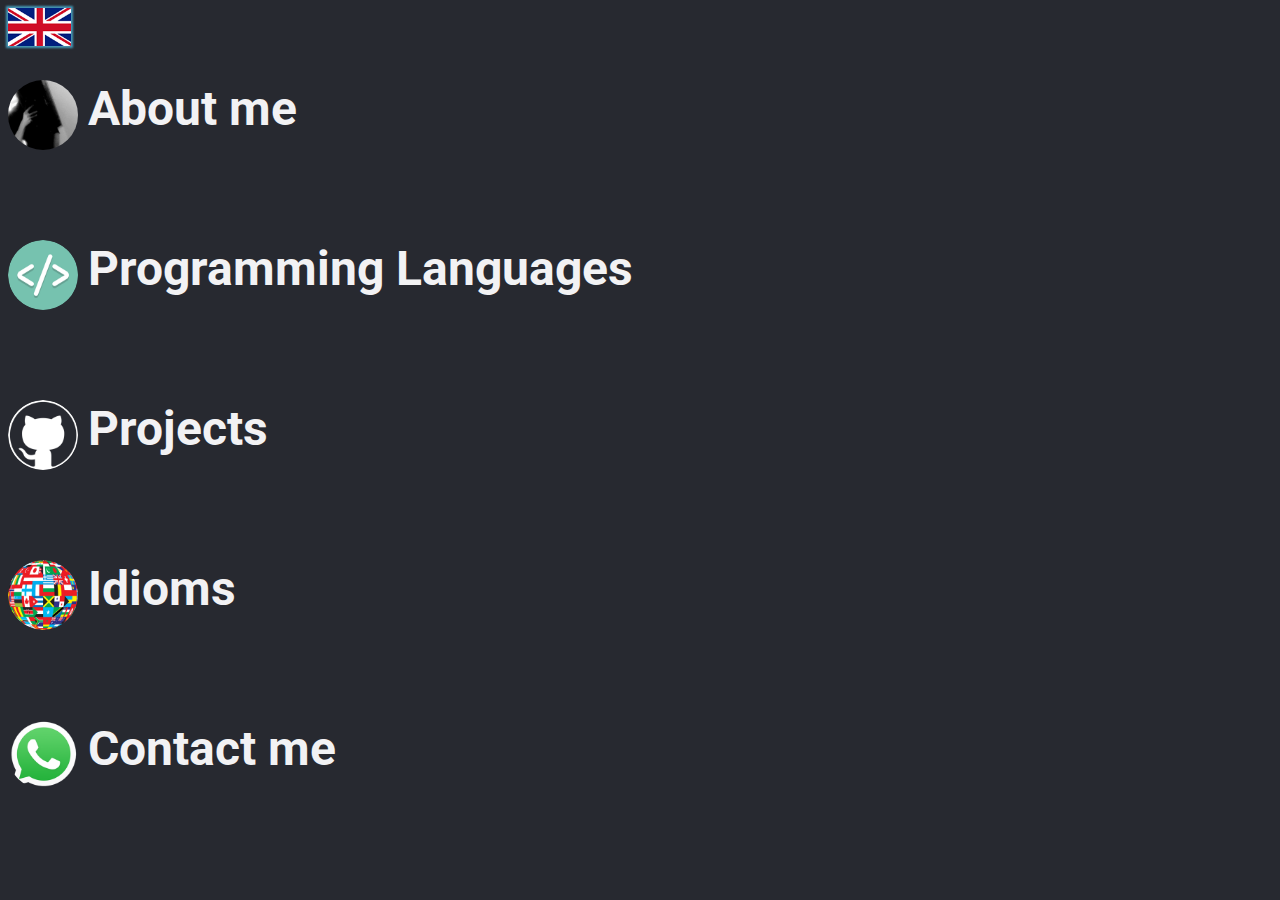
==== index.html @ 6241e6b9 "Update" ====
<!doctype html>
<html>
	<head>
		<meta charset="UTF-8">

		<link rel="shortcut icon" type="image/x-icon" href="content/favicon.ico">

		<script src="system.js" type="text/javascript"></script>
		<link rel="stylesheet" href="layout.css">
	</head>

	<body>
		<!--Idiom-->
		<img id="change_lang" class="light" style="width:5%;margin-bottom:30px" src="" alt="Idiom">
		<div id="window" class="window">
			<div class="smooth-shape window-content">
				<div class="smooth-top window-header">
					<h2><span translation-index="title_lang"></span></h2>
				</div>
				<img onclick="SetLanguage('EN');" id="change_lang" src="content/flag_en.jpg" class="light" alt="English">
				<img onclick="SetLanguage('BR');" id="change_lang" src="content/flag_br.jpg" class="light" alt="Português">
				<img onclick="SetLanguage('ES');" id="change_lang" src="content/flag_es.jpg" class="light" alt="Español">
			</div>
		</div>

		<br>
		<!--Tags-->
		<div id="1">
			<img ignore="" onclick="Tab(this);" src="content/tab_1.jpg" class="round tab">
			<font size="15px" class="absolute"><span translation-index="title_me"></span></font>
			<div class="half-squared hidden container">
				<p><span translation-index="me_0"></span></p>
				<p><span translation-index="me_1"></span></p>
				<p><span translation-index="me_2"></span></p>
			</div>
		</div>

		<br><br>

		<div id="2">
			<img ignore="" onclick="Tab(this);" src="content/tab_2.jpg" class="round tab">
			<font size="15px" class="absolute"><span translation-index="title_prog"></span></font>
			<div class="half-squared hidden container">
				<!--width *= 4 + 100-->
				<div class="squared infographic" style="width:calc(100px + 98px * 4);">
					<img src="content/lang_lua.jpg" alt="Lua">
					<font size="20">98%</font>
				</div>

				<div class="squared infographic" style="width:calc(100px + 70px * 4);">
					<img src="content/lang_cs.jpg" alt="C#">
					<font size="20">70%</font>
				</div>

				<div class="squared infographic" style="width:calc(100px + 50px * 4);">
					<img src="content/lang_java.jpg" alt="Java">
					<font size="20">50%</font>
				</div>

				<div class="squared infographic" style="width:calc(100px + 38px * 4);">
					<img src="content/lang_js.jpg" alt="JavaScript">
					<font size="20">38%</font>
				</div>

				<div class="squared infographic" style="width:calc(100px + 35px * 4);">
					<img src="content/lang_c.jpg" alt="C">
					<font size="20">35%</font>
				</div>

				<div class="squared infographic" style="width:calc(100px + 15px * 4);">
					<img src="content/lang_py.jpg" alt="Python">
					<font size="20">15%</font>
				</div>

				<div class="squared infographic" style="width:calc(100px + 10px * 4);">
					<img src="content/lang_cpp.jpg" alt="C++">
					<font size="20">10%</font>
				</div>

				<div class="squared infographic" style="width:calc(100px + 8px * 4);">
					<img src="content/lang_php.jpg" alt="PHP">
					<font size="20">8%</font>
				</div>
			</div>
		</div>

		<br><br>

		<div id="3">
			<img ignore="" onclick="Tab(this);" src="content/tab_3.jpg" class="round tab">
			<font size="15px" class="absolute"><span translation-index="title_prj"></span></font>
			<div class="half-squared hidden container">
				<h2><span translation-index="open_source"></span></h2>

				<div class="center">
					<img src="content/github_contributions.jpg" alt="Github Contributions">
					<br>
					<span translation-index="github" format='<a target="_blank" href="https://github.com/Lautenschlager-id">Github</a>'></span>
				</div>

				<div class="center">
					<img src="content/pastebin_stats.jpg" alt="Pastebin Stats">
					<br>
					<span translation-index="pastebin" format='<a target="_blank" href="https://pastebin.com/u/Bolodefchoco_LUAXML#_=_">Pastebin</a>'></span>
				</div>

				<button id="btn_prj_4" type="button" onclick="OneItem('prj', '4');" class="smooth-shape button">Fromage API</button>
				<button id="btn_prj_3" type="button" onclick="OneItem('prj', '3');" class="smooth-shape button">Solar System Defense</button>
				<button id="btn_prj_2" type="button" onclick="OneItem('prj', '2');" class="smooth-shape button">Translator Bot</button>
				<button id="btn_prj_1" type="button" onclick="OneItem('prj', '1');" class="smooth-shape button">Head Wars</button>

				<div id="prj_4" class="half-squared sub-container hidden">
					<div class="center">
						<img src="content/fromage-api.jpg" alt="Fromage API">
					</div>

					<p><span translation-index="prj_4_0" format='<a type="sub" target="_blank" href="https://github.com/Lautenschlager-id/Fromage">Fromage API</a>'></span></p>

					<p><span translation-index="prj_4_1"></span></p>
					<p><span translation-index="prj_4_2"></span></p>
				</div>
				<div id="prj_3" class="half-squared sub-container hidden">
					<div class="center">
						<img src="content/solar-system-defense.jpg" alt="Solar System System">
						<br>
						<iframe frameborder="0" src="https://itch.io/embed/255207?border_width=0&bg_color=00000F&fg_color=e4e4ea&link_color=0484D1&border_color=00000F" width="206" height="165"></iframe>
					</div>

					<p><span translation-index="prj_3_0" format='<a type="sub" target="_blank" href="https://lautenschalger-id.itch.io/solar-system-defense">Solar System Defense</a>'></span></p>
					<p><span translation-index="prj_3_1"></span></p>
					<p><span translation-index="prj_3_2"></span></p>

					<div class="center">
						<img src="content/solar-system-defense.gif" alt="Solar System System Gameplay" width="90%" height="90%">
					</div>
				</div>
				<div id="prj_2" class="half-squared sub-container hidden">
					<div class="center">
						<img src="content/translator-bot.jpg" alt="Translator Bot">
					</div>

					<p><span translation-index="prj_2_0" format='<a type="sub" target="_blank" href="https://discord.gg/eXB6QrU">Translator Bot</a>'></span></p>

					<span translation-index="prj_2_1"></span>

					<div class="center">
						<img src="content/translator-bot-cmds.jpg" alt="Discord Bot - Commands">
					</div>

					<span translation-index="prj_2_2"></span>

					<div class="center">
						<img src="content/translator-bot-request.jpg" alt="Discord Bot - Request">
					</div>

					<span translation-index="prj_2_3"></span>

					<div class="center">
						<img src="content/translator-bot-translation.jpg" alt="Discord Bot - Translation">
					</div>
				</div>
				<div id="prj_1" class="half-squared sub-container hidden">
					<div class="center">
						<img src="content/head-wars.jpg" alt="Head Wars">
						<br>
						<iframe frameborder="0" src="https://itch.io/embed/255550?border_width=0&bg_color=000000&fg_color=bdbaba&link_color=fa5c5c&border_color=333333" width="206" height="165"></iframe>
					</div>

					<p><span translation-index="prj_1_0" format='<a type="sub" target="_blank" href="https://lautenschalger-id.itch.io/head-wars">Head Wars</a>'></span></p>
					<p><span translation-index="prj_1_1"></span></p>
					<p><span translation-index="prj_1_2"></span></p>

					<div class="center">
						<img src="content/head-wars.gif" alt="Head Wars Gameplay" width="80%" height="80%">
					</div>
				</div>
			</div>
		</div>

		<br><br>

		<div id="4">
			<img ignore="" onclick="Tab(this);" src="content/tab_4.jpg" class="round tab">
			<font size="15px" class="absolute"><span translation-index="title_lang"></span></font>
			<div class="half-squared hidden container">
				<div class="single-line img-button-collection">
					<img id="btn_flag_1" onclick="OneItem('flag', '1');" src="content/flag_br.jpg" style="width:100px" alt="Português">
					<img id="btn_flag_2" onclick="OneItem('flag', '2');" src="content/flag_en.jpg" style="width:100px" alt="English">
					<img id="btn_flag_3" onclick="OneItem('flag', '3');" src="content/flag_es.jpg" style="width:80px" alt="Español">
					<img id="btn_flag_4" onclick="OneItem('flag', '4');" src="content/flag_de.jpg" style="width:50px" alt="Deutsch">
					<img id="btn_flag_5" onclick="OneItem('flag', '5');" src="content/flag_fr.jpg" style="width:40px" alt="Français">
				</div>

				<div id="flag_1" class="half-squared sub-container hidden">
					Português é meu idioma nativo.
				</div>
				<div id="flag_2" class="half-squared sub-container hidden">
					English is my second language and I have an advanced level in it.
					<br>
					<br>
					This skill has been improved because of the high school, two courses and an intense communication with people.
				</div>
				<div id="flag_3" class="half-squared sub-container hidden">
					Español es mi tercer lenguaje y tengo un nivel medio en el mismo.
					<br>
					<br>
					Habilidad obtenida por medio de la escuela secundaria y comunicación escrita con amigos.
				</div>
				<div id="flag_4" class="half-squared sub-container hidden">
					Deutsch ist mein vierte sprache. Ich kenne nur ein paar Worte.
				</div>
				<div id="flag_5" class="half-squared sub-container hidden">
					J'apprends le Français avec mes amis.
				</div>
			</div>
		</div>

		<br><br>

		<div id="5">
			<img ignore="" onclick="Tab(this);" src="content/tab_5.jpg" class="round tab">
			<font size="15px" class="absolute"><span translation-index="title_contact"></span></font>
			<div class="half-squared hidden container">
				<div class="single-line">
					<img class="icon" src="content/whatsapp.jpg"> <h2>+55 011 9 8406-2722</h2>
				</div>
				<br>
				<div class="single-line">
					<img class="icon" src="content/mail.jpg"> <h2>tai.romani@hotmail.com</h2>
				</div>
				<br>
				<div class="single-line">
					<img class="icon" src="content/linkedin.jpg"> <h2><a target="_blank" href="https://www.linkedin.com/in/lautenschlager-id/">linkedin.com/in/lautenschlager-id</a></h2>
				</div>
				<br>
				<div class="single-line">
					<img class="icon" src="content/facebook.jpg"> <h2><a target="_blank" href="https://facebook.com/Lautenschlager.id">fb.com/Lautenschlager.id</a></h2>
				</div>
				<br>
				<div class="single-line">
					<img class="icon" src="content/instagram.jpg"> <h2><a target="_blank" href="https://www.instagram.com/lautenschlager.id/">instagram.com/Lautenschlager.id</a></h2>
				</div>
			</div>
		</div>
	</body>
</html>
---- layout.css ----
@import url('https://fonts.googleapis.com/css?family=Roboto');
@import url('https://fonts.googleapis.com/css?family=Lato');

body {
	background-color: #272930;
	color: #F2F2F4;
}
p {
	text-indent: 10px;
}
a, a[type="sub"] {
	color: #29B3CC;
	cursor: pointer;
	font-weight: bold;
	text-decoration: none;
}
a[type="sub"] {
	color: #29B3CC;
}
font[type="set_lang"] {
	font-family: "Roboto";
	font-size: 20px;
}
font span {
	font-family: "Roboto";
	font-weight: bold;
}
h2, span {
	margin: 0;
}

.center {
	margin: 15px 0px;
	text-align: center;
}
.absolute {
	position: absolute;
}
.squared {
	border-radius: 10px;
}
.half-squared {
	border-radius: 6px;
}
.smooth-shape {
	border-radius: 4px;
}
.smooth-top {
	border-radius: 4px 4px 0 0;
}
.single-line {
	display: flex;
	align-items: center;
	align-content: center;
}
.icon {
	height: 50px;
	margin-right: 10px;
	width: 50px;
}
.round {
	border-radius: 50%;
}
.block button {
	display: block;
}
.fixed-width {
	width: 180px;
}

.hidden {
	background-color: transparent;
	color: transparent;
	display: none;
	font-size: 0;
	height: 0;
	opacity: 0;
	width: 0;
}
.hidden img {
	width: 0px;
	height: 0px;
}
.visible {
	font-size: 15px;
	height: auto;
	max-width: 800px;
	min-width: 150px;
	opacity: 1;
	width: max-content;
}

.tab {
	cursor: pointer;
	margin-bottom: 50px;
	margin-right: 10px;
	width: 70px;
}

.container {
	-background-color: #5769A8;
	color: #EFF7FF;
	padding: 10px;
	margin: -100px 120px -20px;
	font-family: "Roboto";
	text-align: justify;
}
.container, .container img {
	animation-duration: .8s;
	animation-name: expand;
}
.sub-container {
	background-color: #31343d;
	margin-top: 5px;
	padding: 10px 10px;
	font-family: "Lato";
	
	text-align: justify;
}

.infographic {
	align-items: center;
	background-color: #31343d;
	color: #9EA6C1;
	display: flex;
	height: 55px;
	margin: 5px;
}
.infographic > img {
	height: 50px;
	padding: 2px 10px 2px 4px;
	width: 50px;
}

.button {
	background-color: #4183C4;
	border: none;
	color: #FFFFFF;
	cursor: pointer;
	font-size: 16px;
	font-weight: bold;
	height: auto;
	
	max-height: max-content;
	min-height: 40px;
	padding: 10px;
	
	transition: background-color .5s;
	transition-timing-function: ease-in-out;
}
.button:hover {
	background-color: #386A9B;
}

.img-button-collection img {
	border: transparent;
	height: auto;
	padding: 5px;
}
.img-button-collection img:hover {
	border: 2px solid #F2F2F4;
}

.light {
	box-shadow: 0px 0px 2px 2px rgb(81, 198, 239, .7);
	transition: .5s;
}
.light:hover {
	box-shadow: 0px 0px 7px 7px rgb(81, 198, 239, .7);
}

/* Class based on w3schools' modal */
.window {
	background-color: rgba(32, 32, 32, .8);
	display: none;
	height: 100%;
	left: 0;
	padding: 50px; /* Location */
	position: fixed;
	top: 0;
	width: 100%;
	z-index: 1;
}
.window-content {
	background-color: #24262b;
	margin: auto;
	padding-bottom: 10px;
	position: relative;
	width: max-content;
	
	animation-duration: .6s;
	animation-name: display-window;
}
.window-header {
	background-color: #31343d;
	font-family: "Lato";
	padding: 5px;
	text-align: center;
}
.window img {
	align-content: center;
	display: block;
	height: auto;
	margin-top: 10px;
	margin-left: auto;
	margin-right: auto;
	width: 80%;
}

/* KEYFRAMES */
@keyframes expand {
	from {
		background-color: transparent;
		color: transparent;
		margin: -70px 0px;
		font-size: 0;
		height: 0;
		width: 0;
	}
}
@keyframes contract { 
	to {
		background-color: transparent;
		color: transparent;
		margin: -70px 0px;
		font-size: 0;
		height: 0;
		width: 0;
	}
}
@keyframes display-window {
	from {
		top: -300px;
		opacity: 0;
	}
	to {
		top: 0;
		opacity: 1;
	}
}
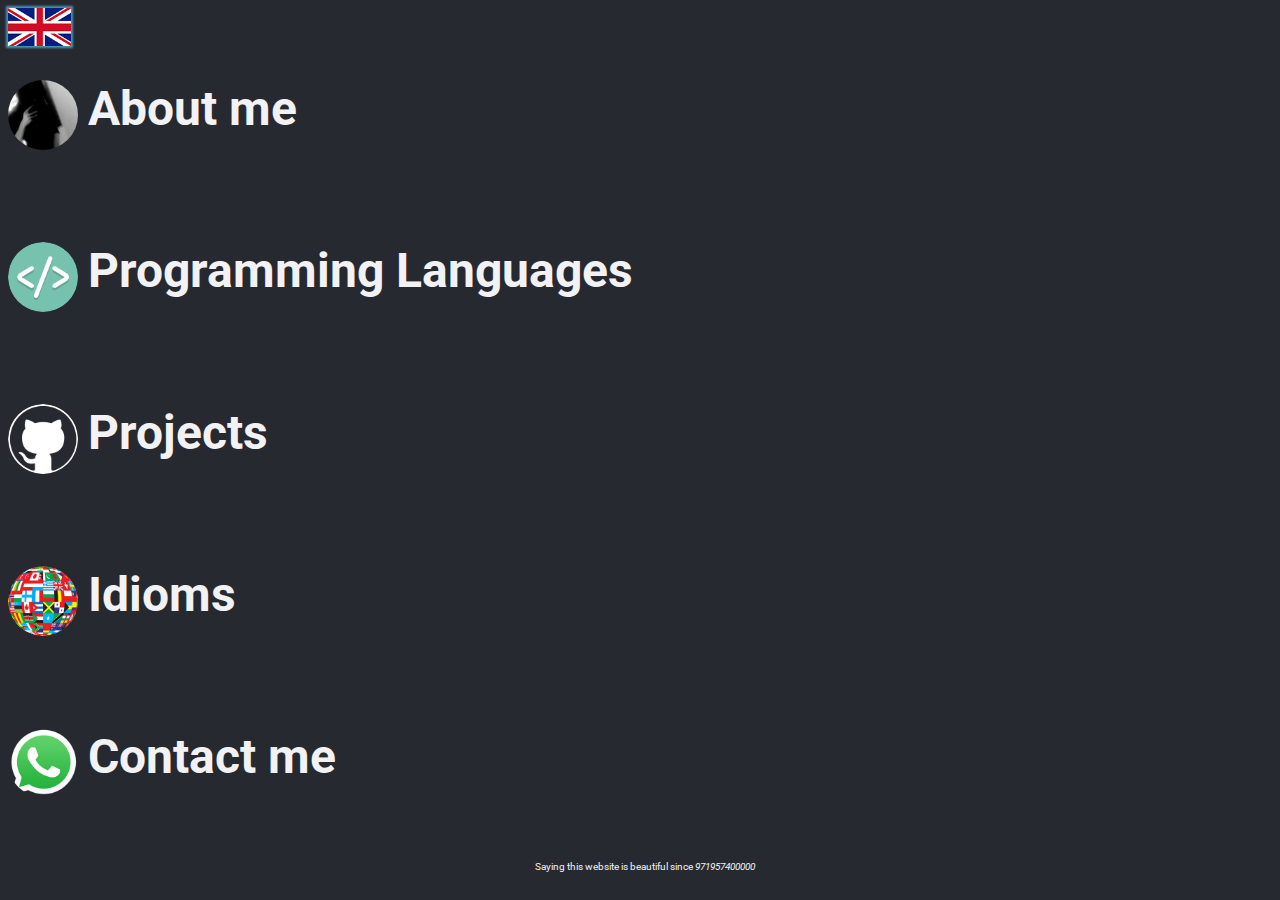
==== commit d8b8fd46: "Update" ====
--- a/index.html
+++ b/index.html
@@ -1,6 +1,7 @@
 <!doctype html>
 <html>
 	<head>
+		<title>Lautenschlager.id</title>
 		<meta charset="UTF-8">
 
 		<link rel="shortcut icon" type="image/x-icon" href="content/favicon.ico">
@@ -11,7 +12,7 @@
 
 	<body>
 		<!--Idiom-->
-		<img id="change_lang" class="light" style="width:5%;margin-bottom:30px" src="" alt="Idiom">
+		<img id="change_lang" class="light" style="width:5%;margin-bottom:30px" src="content/flag_en.jpg" alt="Idiom">
 		<div id="window" class="window">
 			<div class="smooth-shape window-content">
 				<div class="smooth-top window-header">
@@ -32,6 +33,9 @@
 				<p><span translation-index="me_0"></span></p>
 				<p><span translation-index="me_1"></span></p>
 				<p><span translation-index="me_2"></span></p>
+				<div class="single-line">
+					<img class="icon" src="content/pdf.jpg"> <a id="cv" href="content/cv_en.pdf" target="_blank"><h2>Résumé</h2></a>
+				</div>
 			</div>
 		</div>
 
@@ -210,7 +214,7 @@
 					Deutsch ist mein vierte sprache. Ich kenne nur ein paar Worte.
 				</div>
 				<div id="flag_5" class="half-squared sub-container hidden">
-					J'apprends le Français avec mes amis.
+					J'apprends le français avec mes amis.
 				</div>
 			</div>
 		</div>
@@ -242,5 +246,7 @@
 				</div>
 			</div>
 		</div>
+
+		<p align="center" style="font-size:10px">Saying this website is beautiful since <i>971957400000</i></p>
 	</body>
 </html>
--- a/layout.css
+++ b/layout.css
@@ -4,6 +4,7 @@
 body {
 	background-color: #272930;
 	color: #F2F2F4;
+	font-family: Roboto;
 }
 p {
 	text-indent: 10px;
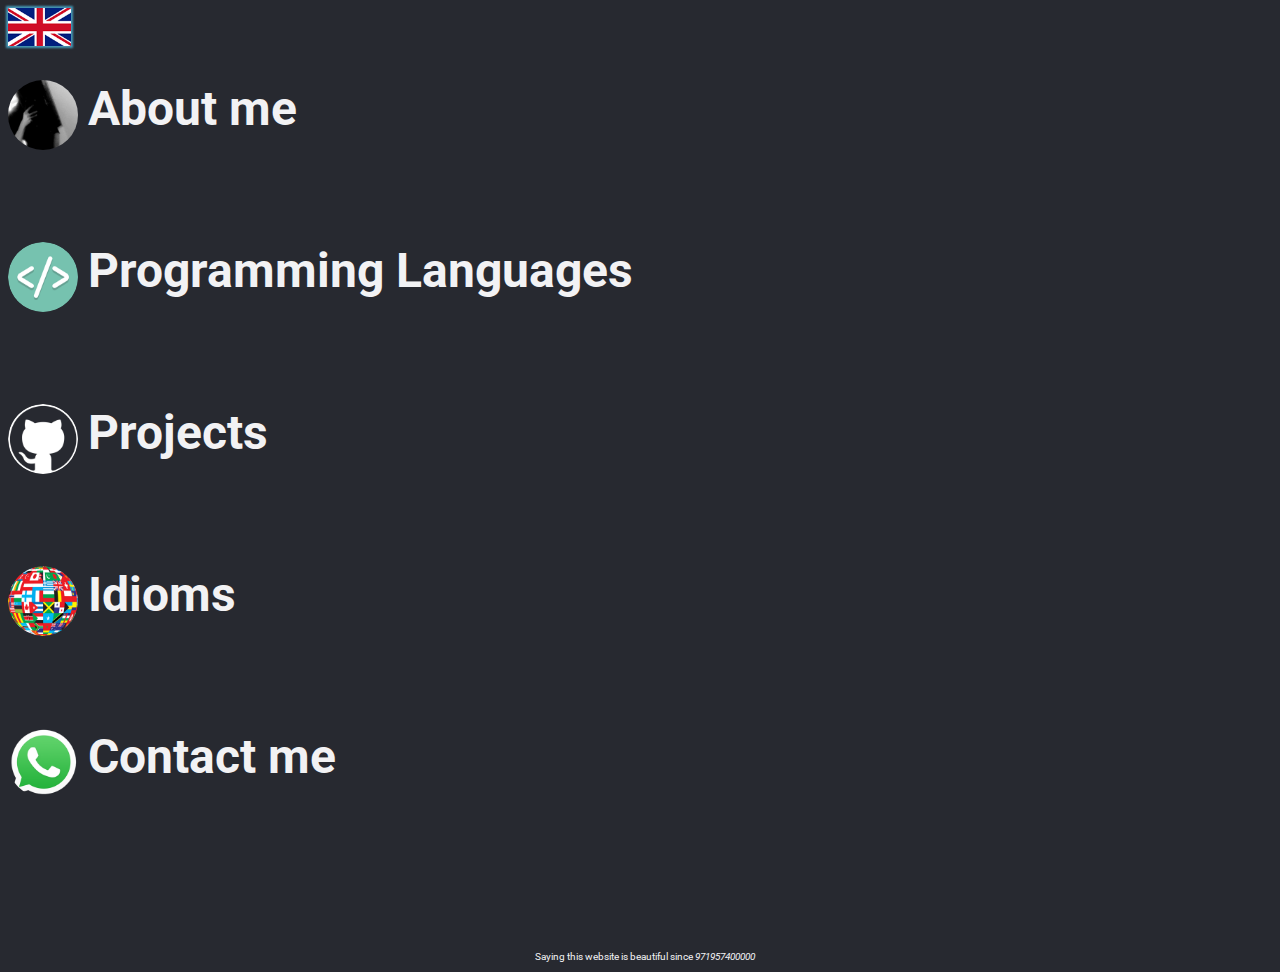
==== commit 1812c55e: "Fix" ====
--- a/index.html
+++ b/index.html
@@ -240,13 +240,9 @@
 				<div class="single-line">
 					<img class="icon" src="content/facebook.jpg"> <h2><a target="_blank" href="https://facebook.com/Lautenschlager.id">fb.com/Lautenschlager.id</a></h2>
 				</div>
-				<br>
-				<div class="single-line">
-					<img class="icon" src="content/instagram.jpg"> <h2><a target="_blank" href="https://www.instagram.com/lautenschlager.id/">instagram.com/Lautenschlager.id</a></h2>
-				</div>
-			</div>
-		</div>
-
-		<p align="center" style="font-size:10px">Saying this website is beautiful since <i>971957400000</i></p>
+			</div>
+		</div>
+
+		<p align="center" style="font-size:10px;margin-top:100px">Saying this website is beautiful since <i>971957400000</i></p>
 	</body>
 </html>
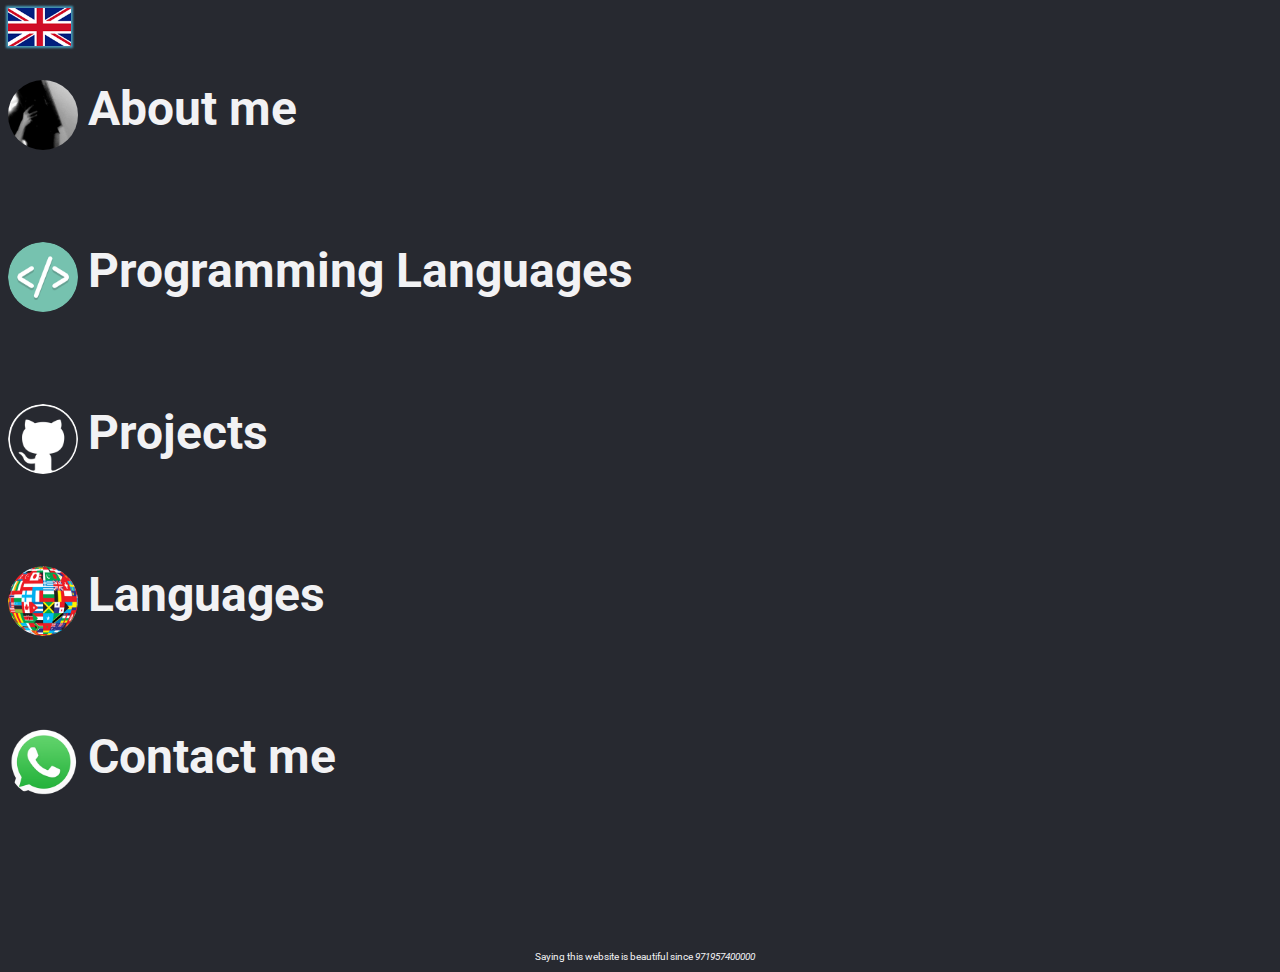
==== commit 27025ca1: "Update" ====
--- a/index.html
+++ b/index.html
@@ -108,11 +108,21 @@
 					<span translation-index="pastebin" format='<a target="_blank" href="https://pastebin.com/u/Bolodefchoco_LUAXML#_=_">Pastebin</a>'></span>
 				</div>
 
+				<button id="btn_prj_5" type="button" onclick="OneItem('prj', '5');" class="smooth-shape button">Transfromage API</button>
 				<button id="btn_prj_4" type="button" onclick="OneItem('prj', '4');" class="smooth-shape button">Fromage API</button>
 				<button id="btn_prj_3" type="button" onclick="OneItem('prj', '3');" class="smooth-shape button">Solar System Defense</button>
 				<button id="btn_prj_2" type="button" onclick="OneItem('prj', '2');" class="smooth-shape button">Translator Bot</button>
 				<button id="btn_prj_1" type="button" onclick="OneItem('prj', '1');" class="smooth-shape button">Head Wars</button>
 
+				<div id="prj_5" class="half-squared sub-container hidden">
+					<div class="center">
+						<img src="content/transfromage-api.jpg" alt="Transfromage API">
+					</div>
+
+					<p><span translation-index="prj_5_0" format='<a type="sub" target="_blank" href="https://github.com/Lautenschlager-id/Transfromage">Transfromage API</a>'></span></p>
+
+					<p><span translation-index="prj_5_1"></span></p>
+				</div>
 				<div id="prj_4" class="half-squared sub-container hidden">
 					<div class="center">
 						<img src="content/fromage-api.jpg" alt="Fromage API">
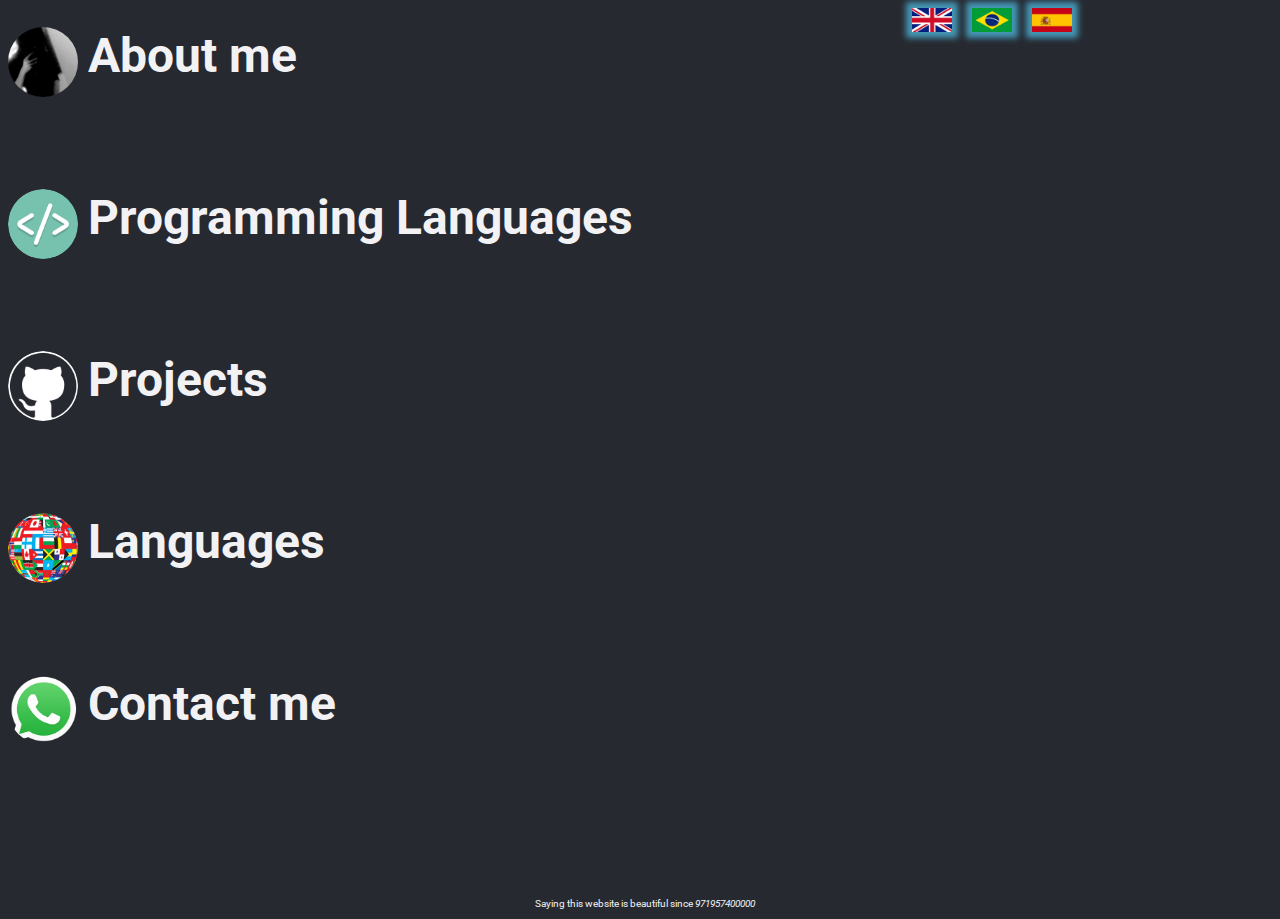
==== commit 393fdefc: "I probably fucked it in the last update, sorry" ====
--- a/index.html
+++ b/index.html
@@ -12,16 +12,10 @@
 
 	<body>
 		<!--Idiom-->
-		<img id="change_lang" class="light" style="width:5%;margin-bottom:30px" src="content/flag_en.jpg" alt="Idiom">
-		<div id="window" class="window">
-			<div class="smooth-shape window-content">
-				<div class="smooth-top window-header">
-					<h2><span translation-index="title_lang"></span></h2>
-				</div>
-				<img onclick="SetLanguage('EN');" id="change_lang" src="content/flag_en.jpg" class="light" alt="English">
-				<img onclick="SetLanguage('BR');" id="change_lang" src="content/flag_br.jpg" class="light" alt="Português">
-				<img onclick="SetLanguage('ES');" id="change_lang" src="content/flag_es.jpg" class="light" alt="Español">
-			</div>
+		<div class="window">
+			<img onclick="SetLanguage('EN');" id="change_lang" src="content/flag_en.jpg" alt="English">
+			<img onclick="SetLanguage('BR');" id="change_lang" src="content/flag_br.jpg" alt="Português">
+			<img onclick="SetLanguage('ES');" id="change_lang" src="content/flag_es.jpg" alt="Español">
 		</div>
 
 		<br>
--- a/layout.css
+++ b/layout.css
@@ -162,50 +162,21 @@
 	border: 2px solid #F2F2F4;
 }
 
-.light {
-	box-shadow: 0px 0px 2px 2px rgb(81, 198, 239, .7);
-	transition: .5s;
-}
-.light:hover {
-	box-shadow: 0px 0px 7px 7px rgb(81, 198, 239, .7);
-}
-
 /* Class based on w3schools' modal */
 .window {
-	background-color: rgba(32, 32, 32, .8);
-	display: none;
-	height: 100%;
-	left: 0;
-	padding: 50px; /* Location */
-	position: fixed;
-	top: 0;
-	width: 100%;
-	z-index: 1;
-}
-.window-content {
-	background-color: #24262b;
-	margin: auto;
-	padding-bottom: 10px;
-	position: relative;
-	width: max-content;
-	
-	animation-duration: .6s;
-	animation-name: display-window;
-}
-.window-header {
-	background-color: #31343d;
-	font-family: "Lato";
-	padding: 5px;
-	text-align: center;
+	display: flex;
+	float: right;
 }
 .window img {
-	align-content: center;
-	display: block;
-	height: auto;
-	margin-top: 10px;
-	margin-left: auto;
-	margin-right: auto;
-	width: 80%;
+	box-shadow: 0px 0px 2px 2px rgb(81, 198, 239, .7);
+	height: 5%;
+	margin-right: 20px;
+	min-width: 40px;
+	transition: .3s;	
+	width: 5%;	
+}
+.window img {
+	box-shadow: 0px 0px 6px 6px rgb(81, 198, 239, .7);
 }
 
 /* KEYFRAMES */
@@ -228,14 +199,4 @@
 		height: 0;
 		width: 0;
 	}
-}
-@keyframes display-window {
-	from {
-		top: -300px;
-		opacity: 0;
-	}
-	to {
-		top: 0;
-		opacity: 1;
-	}
 }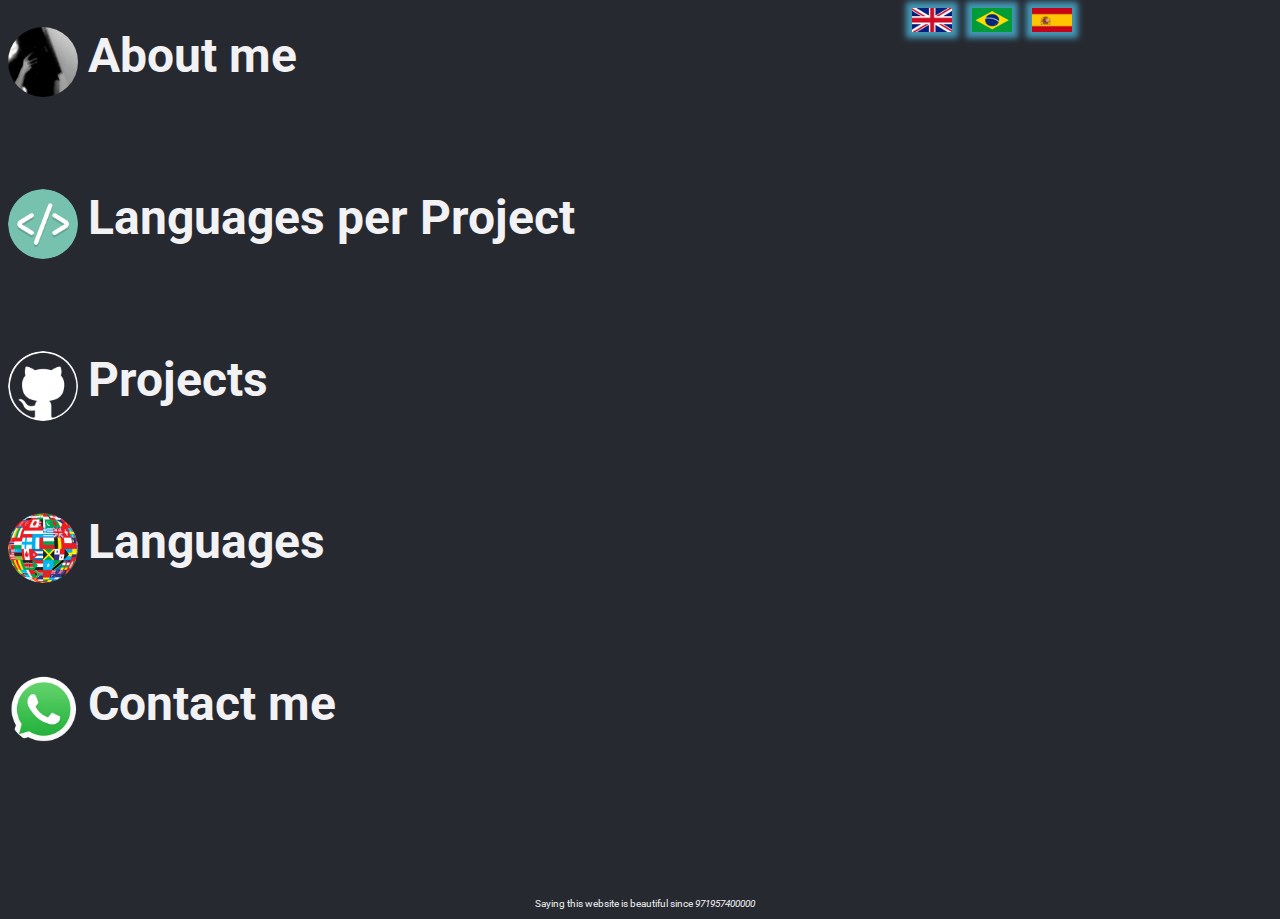
==== commit f0a25ab9: "New cv" ====
--- a/index.html
+++ b/index.html
@@ -40,44 +40,44 @@
 			<font size="15px" class="absolute"><span translation-index="title_prog"></span></font>
 			<div class="half-squared hidden container">
 				<!--width *= 4 + 100-->
-				<div class="squared infographic" style="width:calc(100px + 98px * 4);">
+				<div class="squared infographic" style="width:calc(100px + 50px * 4);">
 					<img src="content/lang_lua.jpg" alt="Lua">
-					<font size="20">98%</font>
-				</div>
-
-				<div class="squared infographic" style="width:calc(100px + 70px * 4);">
+					<font size="20">50%</font>
+				</div>
+
+				<div class="squared infographic" style="width:calc(100px + 18px * 4);">
+					<img src="content/lang_js.jpg" alt="JavaScript">
+					<font size="20">18%</font>
+				</div>
+
+				<div class="squared infographic" style="width:calc(100px + 14px * 4);">
 					<img src="content/lang_cs.jpg" alt="C#">
-					<font size="20">70%</font>
-				</div>
-
-				<div class="squared infographic" style="width:calc(100px + 50px * 4);">
+					<font size="20">14%</font>
+				</div>
+
+				<div class="squared infographic" style="width:calc(100px + 4px * 4);">
+					<img src="content/lang_py.jpg" alt="Python">
+					<font size="20">4%</font>
+				</div>
+
+				<div class="squared infographic" style="width:calc(100px + 4px * 4);">
 					<img src="content/lang_java.jpg" alt="Java">
-					<font size="20">50%</font>
-				</div>
-
-				<div class="squared infographic" style="width:calc(100px + 38px * 4);">
-					<img src="content/lang_js.jpg" alt="JavaScript">
-					<font size="20">38%</font>
-				</div>
-
-				<div class="squared infographic" style="width:calc(100px + 35px * 4);">
+					<font size="20">4%</font>
+				</div>
+
+				<div class="squared infographic" style="width:calc(100px + 4px * 4);">
 					<img src="content/lang_c.jpg" alt="C">
-					<font size="20">35%</font>
-				</div>
-
-				<div class="squared infographic" style="width:calc(100px + 15px * 4);">
-					<img src="content/lang_py.jpg" alt="Python">
-					<font size="20">15%</font>
-				</div>
-
-				<div class="squared infographic" style="width:calc(100px + 10px * 4);">
+					<font size="20">4%</font>
+				</div>
+
+				<div class="squared infographic" style="width:calc(100px + 4px * 4);">
 					<img src="content/lang_cpp.jpg" alt="C++">
-					<font size="20">10%</font>
-				</div>
-
-				<div class="squared infographic" style="width:calc(100px + 8px * 4);">
+					<font size="20">4%</font>
+				</div>
+
+				<div class="squared infographic" style="width:calc(100px + 4px * 4);">
 					<img src="content/lang_php.jpg" alt="PHP">
-					<font size="20">8%</font>
+					<font size="20">4%</font>
 				</div>
 			</div>
 		</div>
--- a/layout.css
+++ b/layout.css
@@ -160,12 +160,14 @@
 }
 .img-button-collection img:hover {
 	border: 2px solid #F2F2F4;
+	cursor: pointer;
 }
 
 /* Class based on w3schools' modal */
 .window {
 	display: flex;
 	float: right;
+	cursor: pointer;
 }
 .window img {
 	box-shadow: 0px 0px 2px 2px rgb(81, 198, 239, .7);
